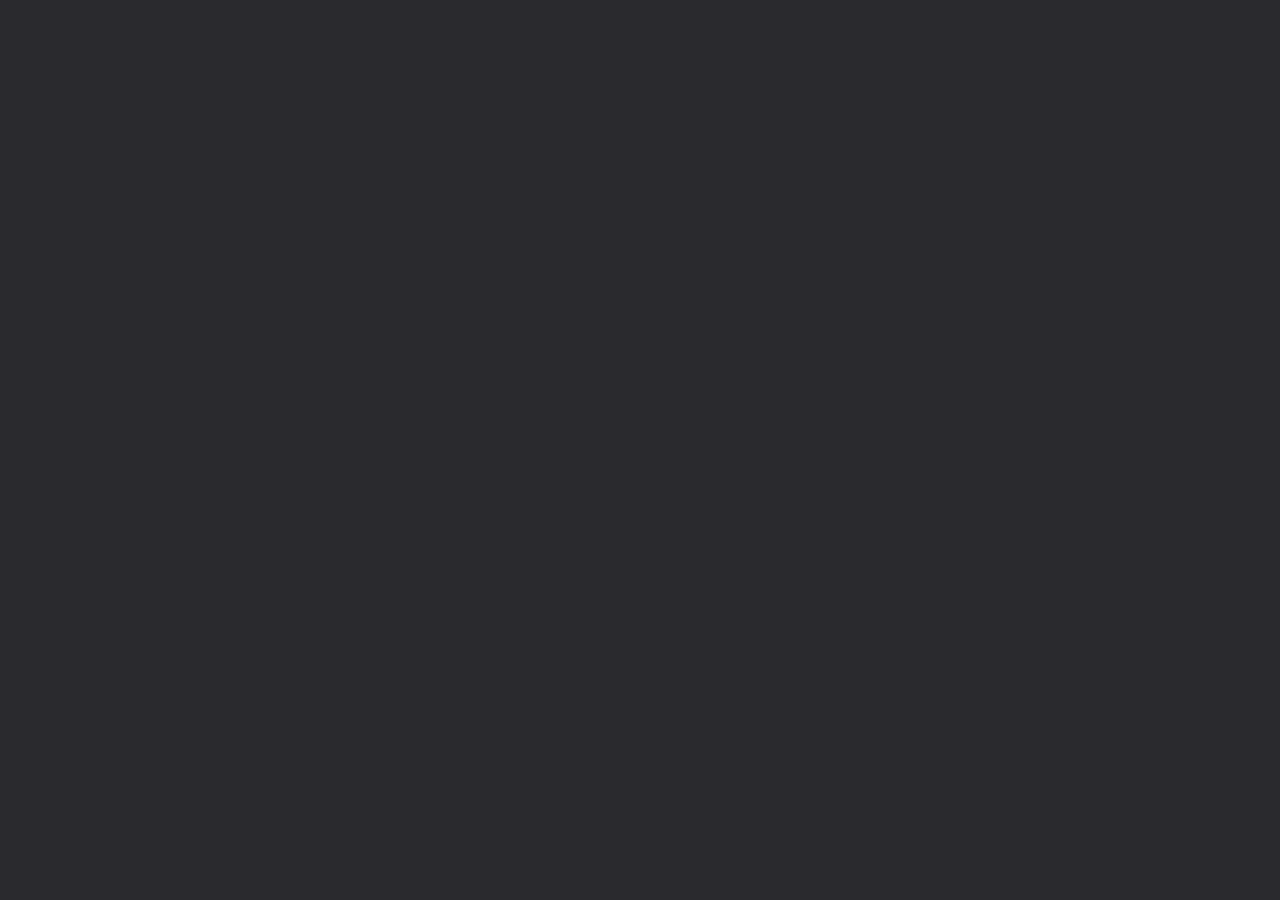
==== index.html @ 47b25a2c "feat: 오늘의집 집구경 - 아파트 사례 프로토타입 (지도뷰 + 단지 상세 + CDP + 3D 방꾸미기)" ====
<!doctype html>
<html lang="ko">
<head>
<meta charset="utf-8">
<title>오늘의집 집구경 - 아파트 사례</title>
<meta http-equiv="refresh" content="0; url=./아파트%20사례.html">
<link rel="canonical" href="./아파트%20사례.html">
</head>
<body>
<p><a href="./아파트%20사례.html">아파트 사례 프로토타입으로 이동</a></p>
</body>
</html>
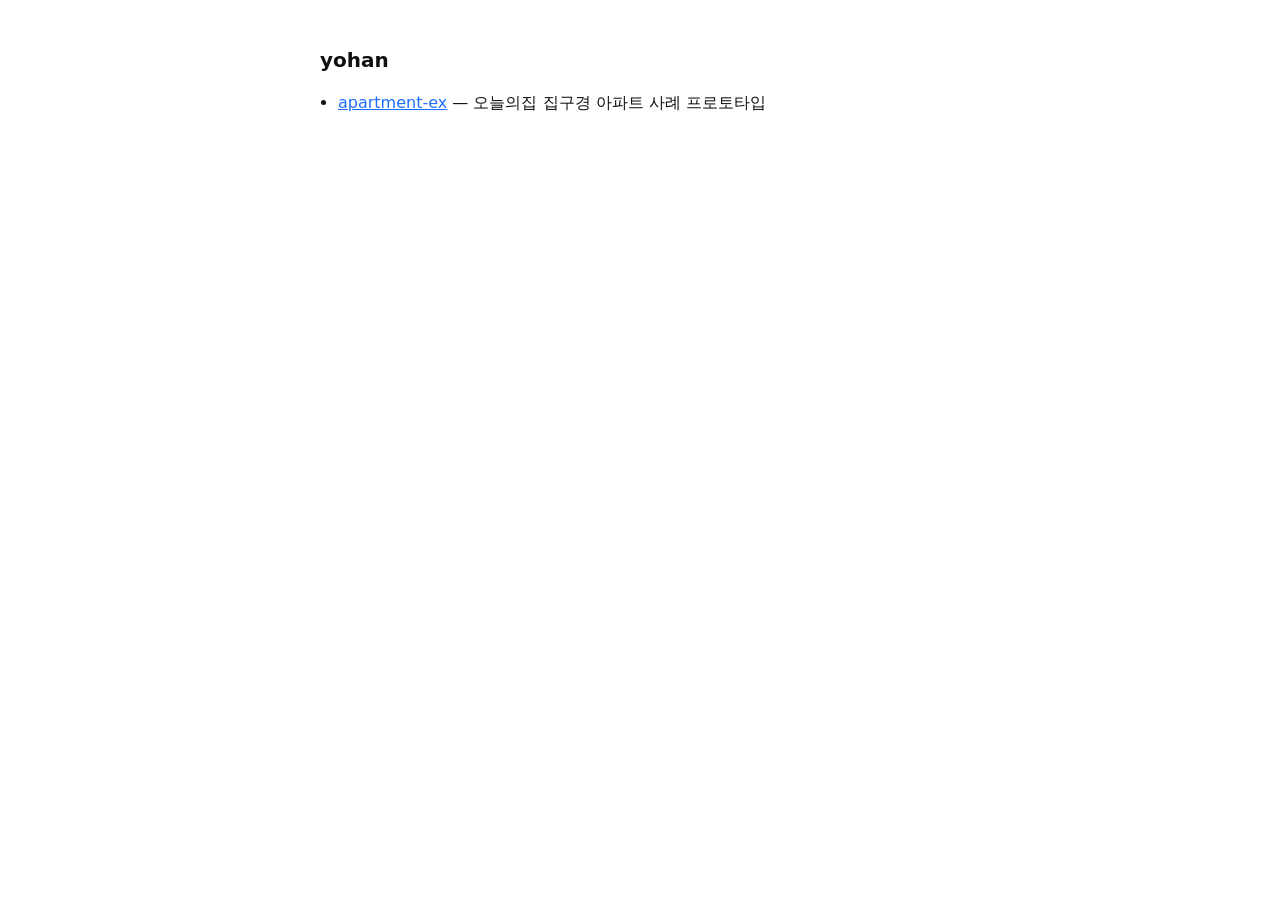
==== commit b0084225: "refactor: move apartment prototype into apartment-ex/ + restore budget files at root" ====
--- a/index.html
+++ b/index.html
@@ -2,11 +2,18 @@
 <html lang="ko">
 <head>
 <meta charset="utf-8">
-<title>오늘의집 집구경 - 아파트 사례</title>
-<meta http-equiv="refresh" content="0; url=./아파트%20사례.html">
-<link rel="canonical" href="./아파트%20사례.html">
+<title>yohan</title>
+<style>
+  body { font-family: -apple-system, system-ui, sans-serif; max-width: 640px; margin: 48px auto; padding: 0 20px; color: #111; }
+  h1 { font-size: 20px; margin: 0 0 16px; }
+  ul { padding-left: 18px; line-height: 1.9; }
+  a { color: #1d6dff; }
+</style>
 </head>
 <body>
-<p><a href="./아파트%20사례.html">아파트 사례 프로토타입으로 이동</a></p>
+<h1>yohan</h1>
+<ul>
+  <li><a href="./apartment-ex/">apartment-ex</a> — 오늘의집 집구경 아파트 사례 프로토타입</li>
+</ul>
 </body>
 </html>
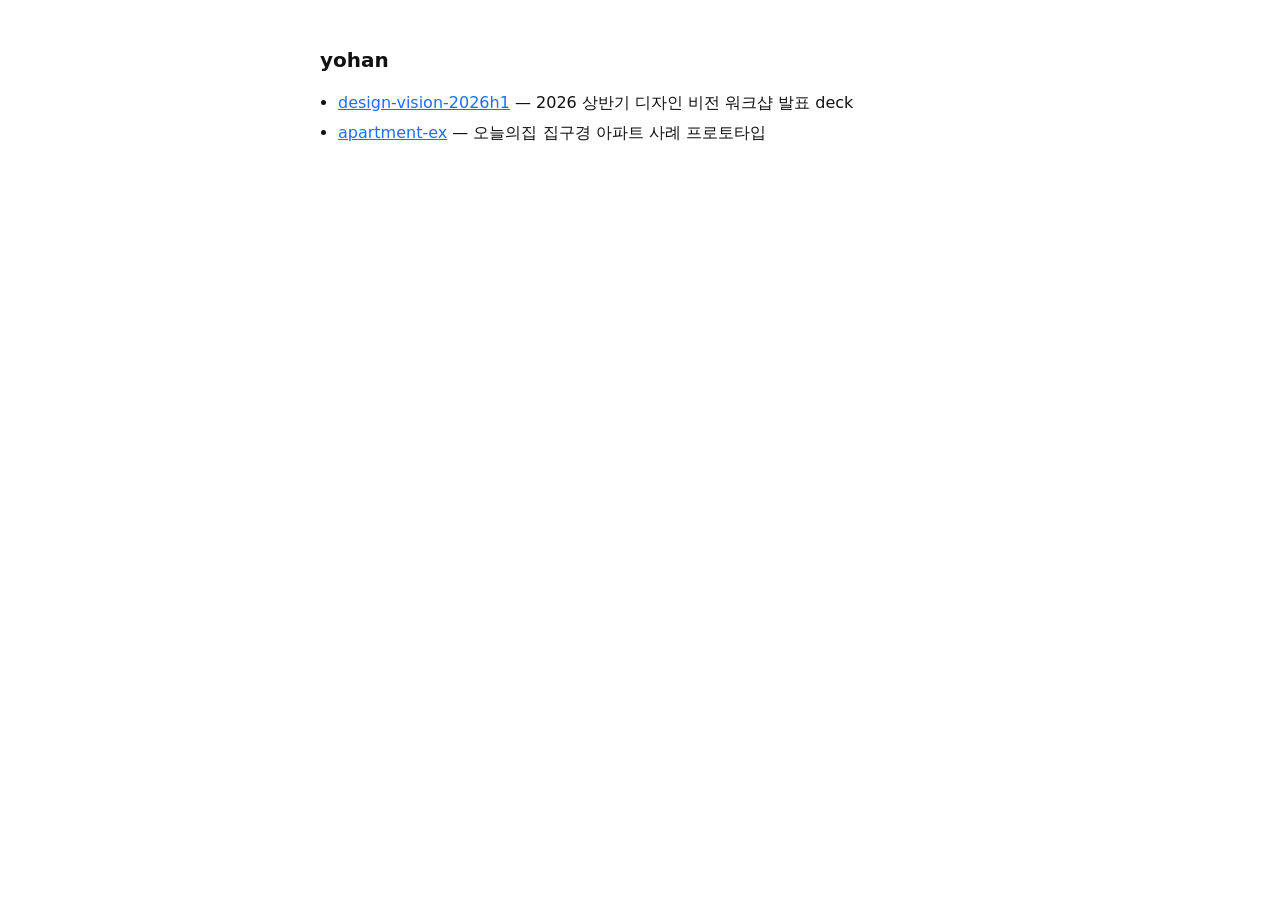
==== commit 3ddcd0bd: "Add 2026 1H Design Vision Workshop deck 31-slide presentation deck (index.html + img assets) under d" ====
--- a/index.html
+++ b/index.html
@@ -13,6 +13,7 @@
 <body>
 <h1>yohan</h1>
 <ul>
+  <li><a href="./design-vision-2026h1/">design-vision-2026h1</a> — 2026 상반기 디자인 비전 워크샵 발표 deck</li>
   <li><a href="./apartment-ex/">apartment-ex</a> — 오늘의집 집구경 아파트 사례 프로토타입</li>
 </ul>
 </body>
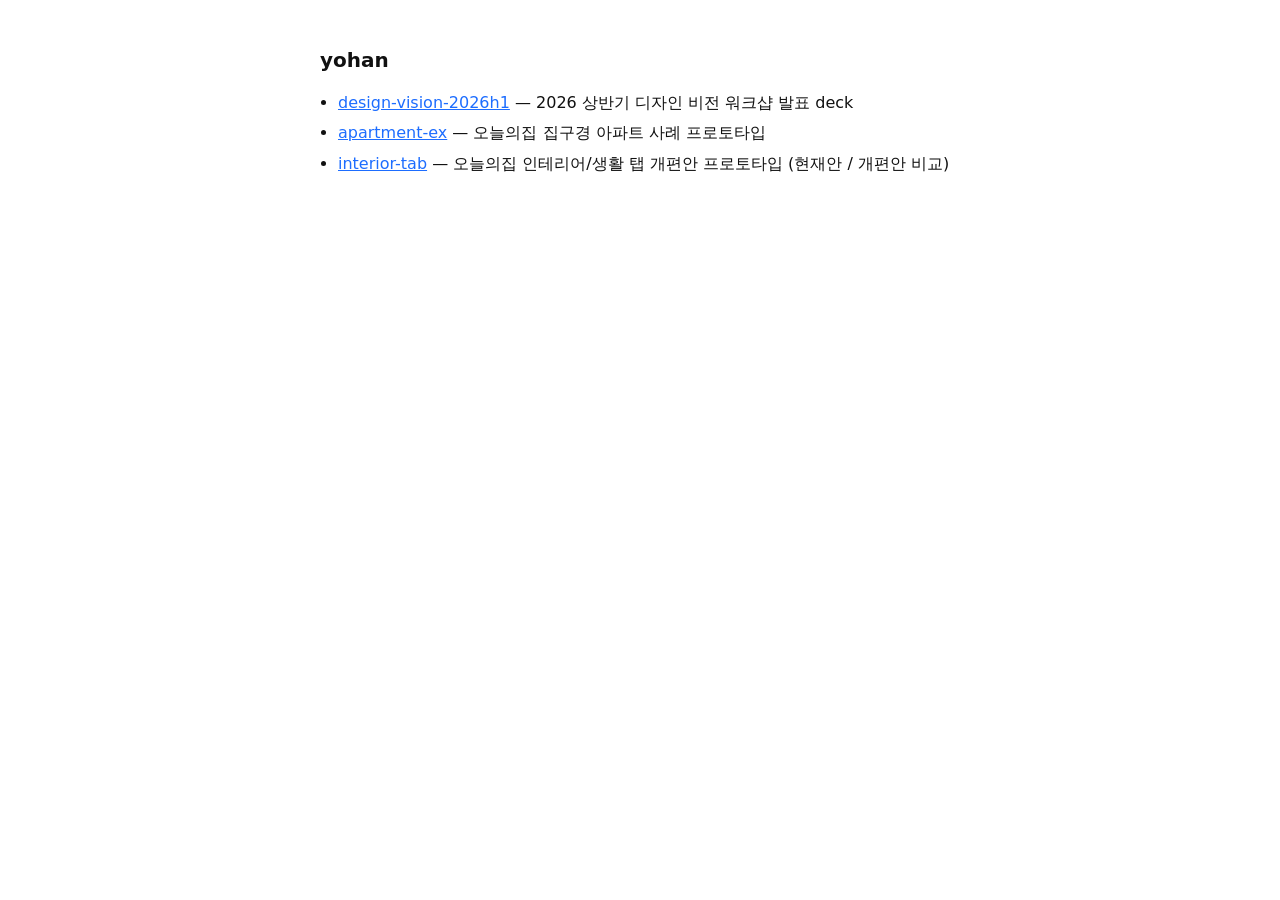
==== commit 06621b76: "Add 인테리어/생활 탭 개편안 프로토타입 현재 탭은 모듈 12개 중 11개가 시공 리드 퍼널이라, 계약 의사가 없는 이사 계획 유저에게 재방문 이유가 없고 같은 목적지가 4번씩 " ====
--- a/index.html
+++ b/index.html
@@ -15,6 +15,7 @@
 <ul>
   <li><a href="./design-vision-2026h1/">design-vision-2026h1</a> — 2026 상반기 디자인 비전 워크샵 발표 deck</li>
   <li><a href="./apartment-ex/">apartment-ex</a> — 오늘의집 집구경 아파트 사례 프로토타입</li>
+  <li><a href="./interior-tab/">interior-tab</a> — 오늘의집 인테리어/생활 탭 개편안 프로토타입 (현재안 / 개편안 비교)</li>
 </ul>
 </body>
 </html>
